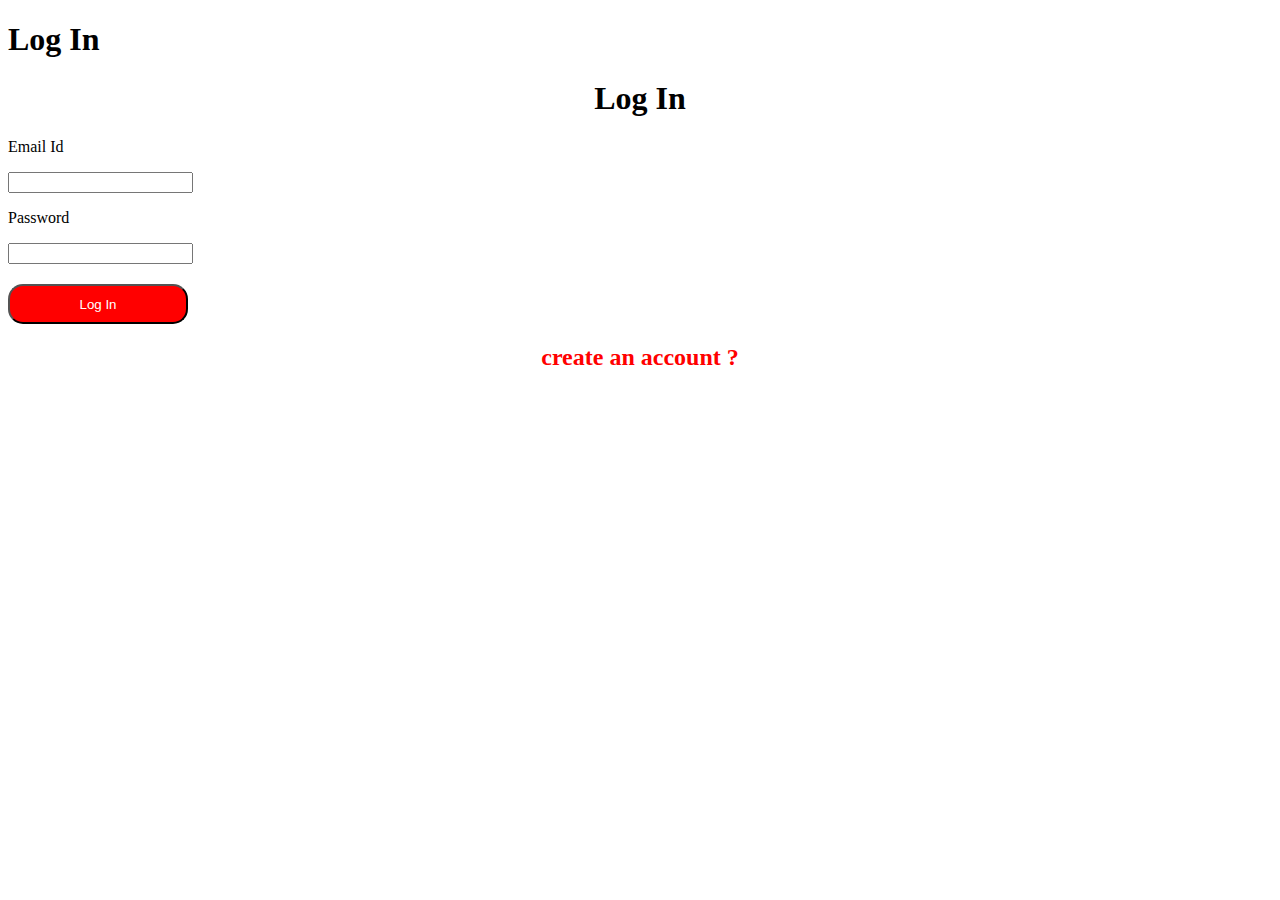
==== login.html @ 02febd6c "29/3" ====
<!DOCTYPE html>
<html lang="en">
<head>
    <meta charset="UTF-8">
    <meta http-equiv="X-UA-Compatible" content="IE=edge">
    <meta name="viewport" content="width=device-width, initial-scale=1.0">
    <title>Document</title>
  <style>
  
    
  </style>
  <link rel="stylesheet" href="login.css">
</head>
<body>
    <div class="account">
        <h1 class="h1style">Log In</h1>
       

    </div>
    <div class="log"> 
        <h1 style="text-align: center;">Log In</h1>
        <div class="box">
            <form action="" id="myform">
               
                <p  class="quest" > Email Id</p>
                <input type="email"  class="area" id="user">


                <p  class="quest" > Password</p>
                <input type="password" class="area" id="pass"> <br>

            
                <input type="submit" value="Log In" style="background-color: red; color: white; height: 40px; border-radius: 15px;margin-top: 20px; width: 180px;"> 
            </form>
        <a href="sign.html" style="text-decoration: none;color: red;text-align: center;"><h2>create an account ?</h2></a>
        </div>

    </div>
</body>
<script src="login.js"></script>
</html>
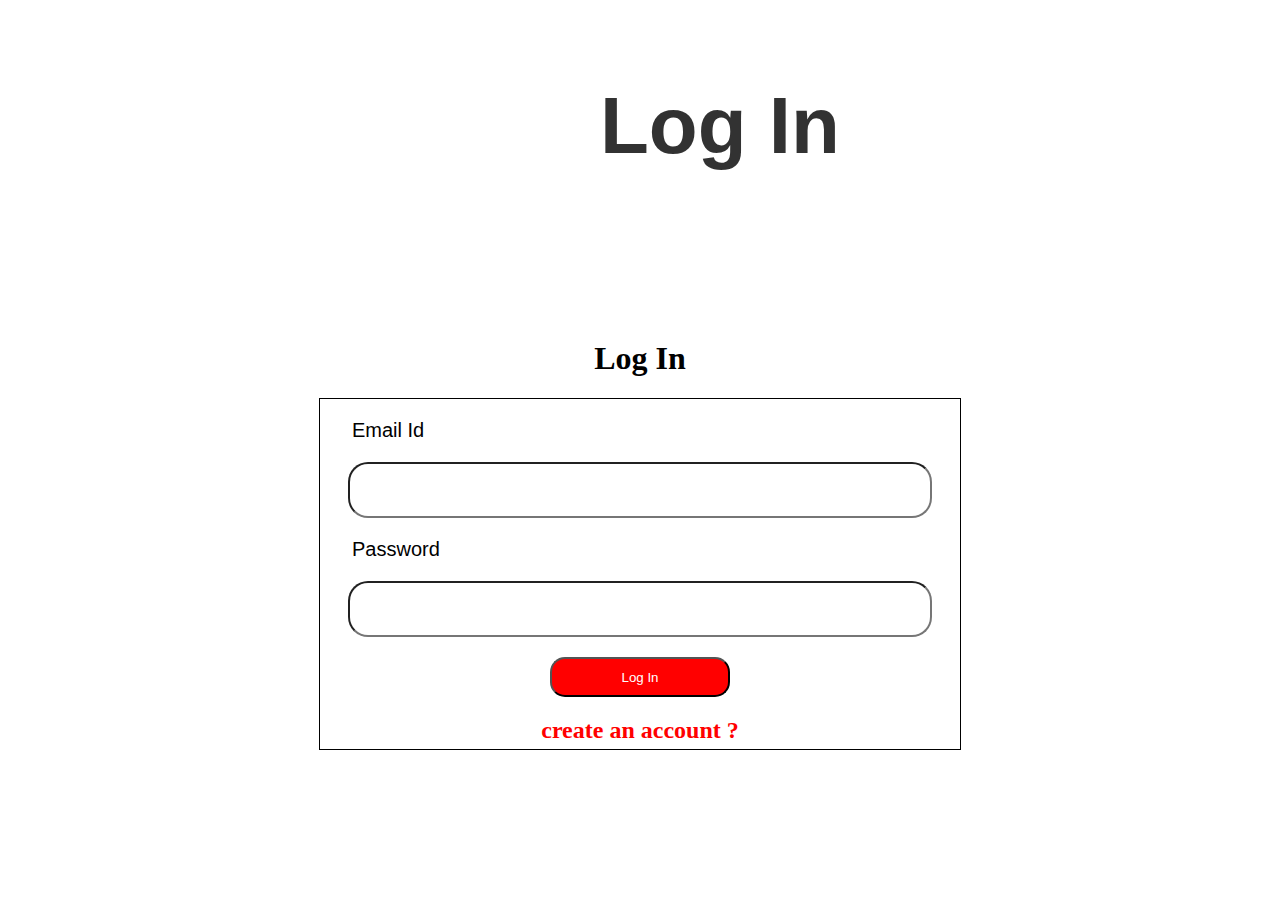
==== commit 9d88ff30: "30/3--5 AM" ====
--- a/login.html
+++ b/login.html
@@ -9,7 +9,7 @@
   
     
   </style>
-  <link rel="stylesheet" href="login.css">
+  <link rel="stylesheet" href="./styles/login.css">
 </head>
 <body>
     <div class="account">
@@ -32,10 +32,10 @@
             
                 <input type="submit" value="Log In" style="background-color: red; color: white; height: 40px; border-radius: 15px;margin-top: 20px; width: 180px;"> 
             </form>
-        <a href="sign.html" style="text-decoration: none;color: red;text-align: center;"><h2>create an account ?</h2></a>
+        <a href="signup.html" style="text-decoration: none;color: red;text-align: center;"><h2>create an account ?</h2></a>
         </div>
 
     </div>
 </body>
-<script src="login.js"></script>
+<script src="./scripts/login.js"></script>
 </html>--- a/styles/login.css
+++ b/styles/login.css
@@ -0,0 +1,35 @@
+.h1style{
+    font-size: 80px; font-family: sans-serif; color: black; margin: auto; padding-left: 600px; padding-top: 80px;
+}
+body{
+    padding: 0;
+    margin: 0;
+}
+.account{
+    width: 100%;
+    height:300px;
+    background-image: url("https://www.fitmeals.co.in/wp-content/uploads/2018/02/inner-page.jpg");
+    opacity: 0.8;
+    
+
+}
+.log{
+    margin-top: 40px;
+   
+  
+}
+.box{
+    width: 50%;
+    height: 350px;
+    border: 1px solid black;
+    margin: auto;
+}
+#myform{
+    text-align: center;
+}
+.quest{
+    font-size: 20px; font-family: sans-serif; text-align: left; margin-left: 5%
+}
+.area{
+    width: 90%; height: 50px; border-radius: 20px;
+}